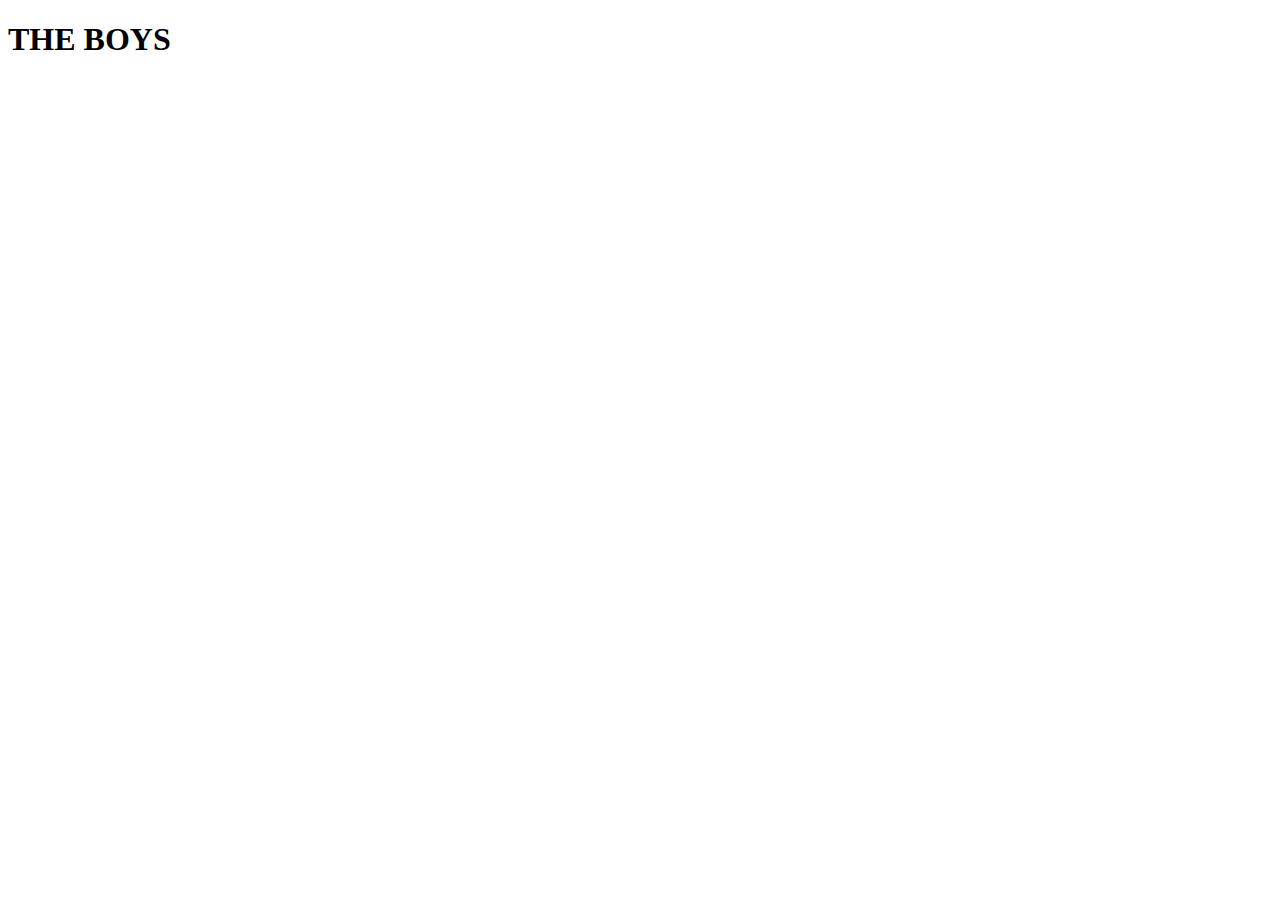
==== index.html @ 2419acfe "Add files via upload" ====
<!DOCTYPE html>
<html lang="en">
<head>
    <meta charset="UTF-8">
    <meta http-equiv="X-UA-Compatible" content="IE=edge">
    <meta name="viewport" content="width=device-width, initial-scale=1.0">
    <title>THE BOYS</title>
</head>
<body>
  <h1>THE BOYS</h1>  
</body>
</html>
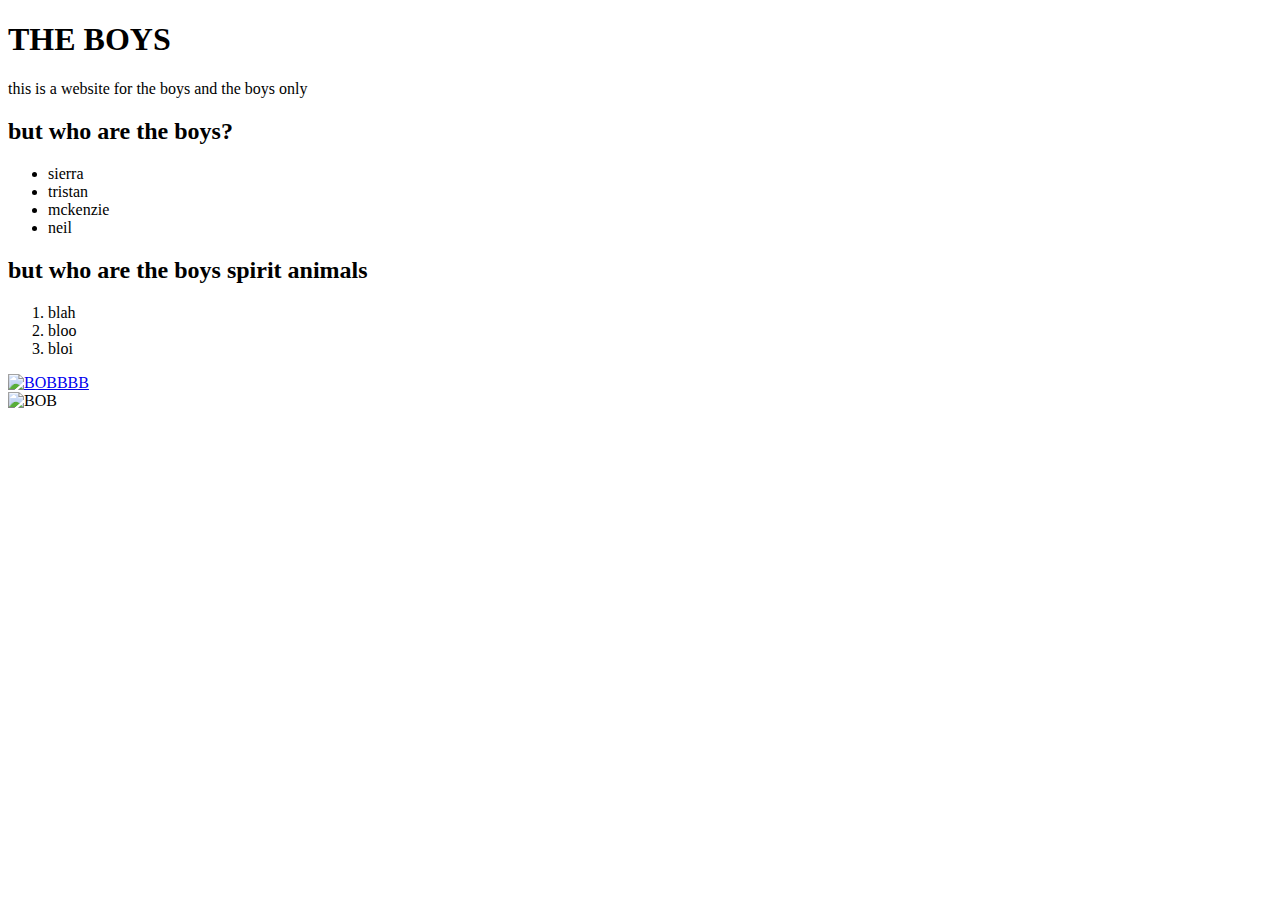
==== commit 86a6df23: "Add files via upload" ====
--- a/index.html
+++ b/index.html
@@ -8,5 +8,23 @@
 </head>
 <body>
   <h1>THE BOYS</h1>  
+  <p>this is a website for the boys and the boys only</p>
+  <h2>but who are the boys?</h2>
+  <ul>
+    <li>sierra</li>
+    <li>tristan</li>
+    <li>mckenzie</li>
+    <li>neil</li>
+  </ul>
+
+<h2>but who are the boys spirit animals</h2>
+<ol>
+    <li>blah</li>
+    <li>bloo</li>
+    <li>bloi</li>
+</ol>
+    <a href="https://www.addictinggames.com/funny/kitten-cannon"><img src=  file:///Users/sierra/Desktop/IMG_0243.JPG alt=BOBBBB width=300px> </a>
+    <div><img src="https://d1qxviojg2h5lt.cloudfront.net/images/01EPWDHQTFPC3F5G9FANBKGQVZ/burgers.png" alt="BOB" width="400px"></div>
+    
 </body>
 </html>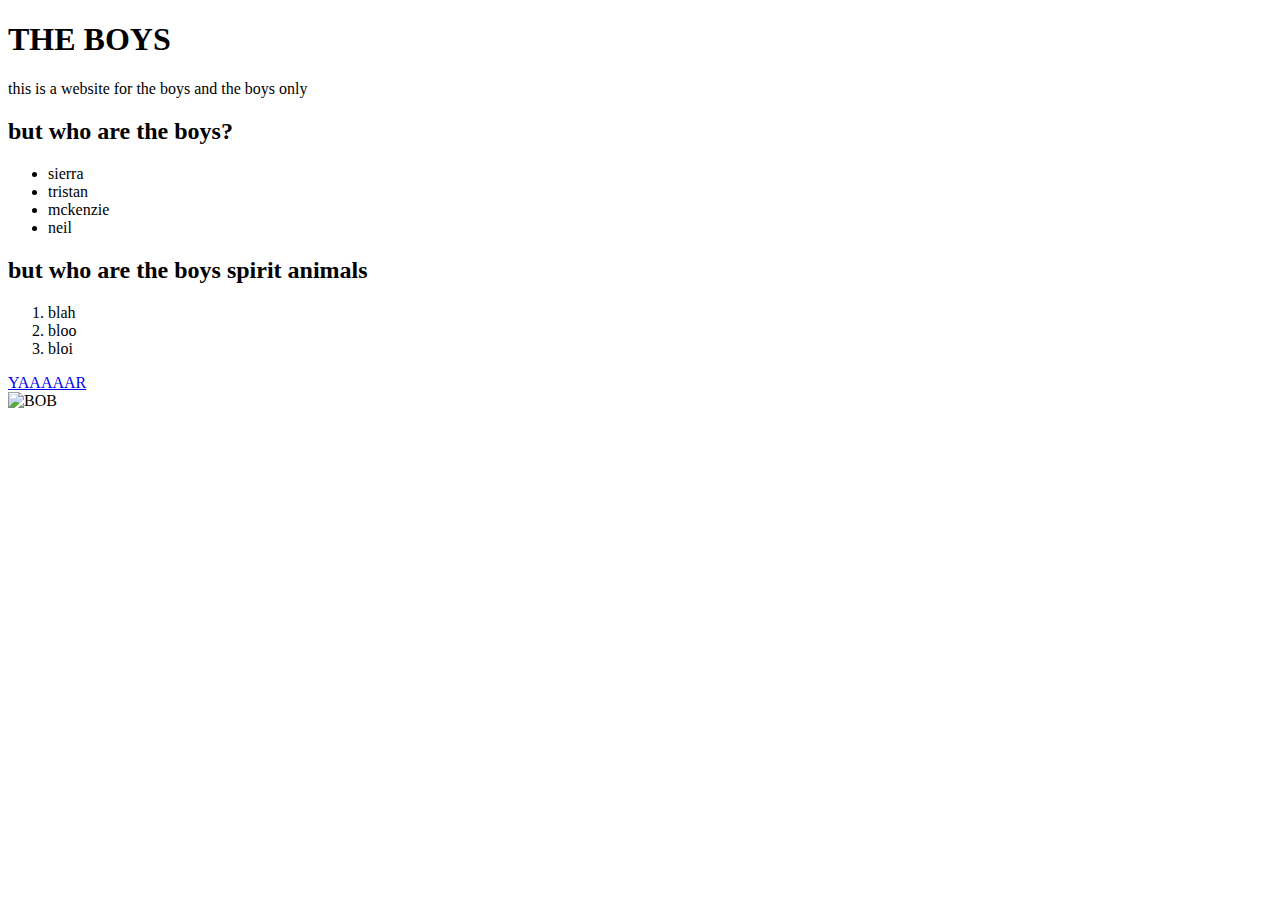
==== commit ac32832c: "Add files via upload" ====
--- a/index.html
+++ b/index.html
@@ -23,7 +23,7 @@
     <li>bloo</li>
     <li>bloi</li>
 </ol>
-    <a href="https://www.addictinggames.com/funny/kitten-cannon"><img src=  file:///Users/sierra/Desktop/IMG_0243.JPG alt=BOBBBB width=300px> </a>
+    <a href="https://www.addictinggames.com/funny/kitten-cannon">YAAAAAR</a>
     <div><img src="https://d1qxviojg2h5lt.cloudfront.net/images/01EPWDHQTFPC3F5G9FANBKGQVZ/burgers.png" alt="BOB" width="400px"></div>
     
 </body>
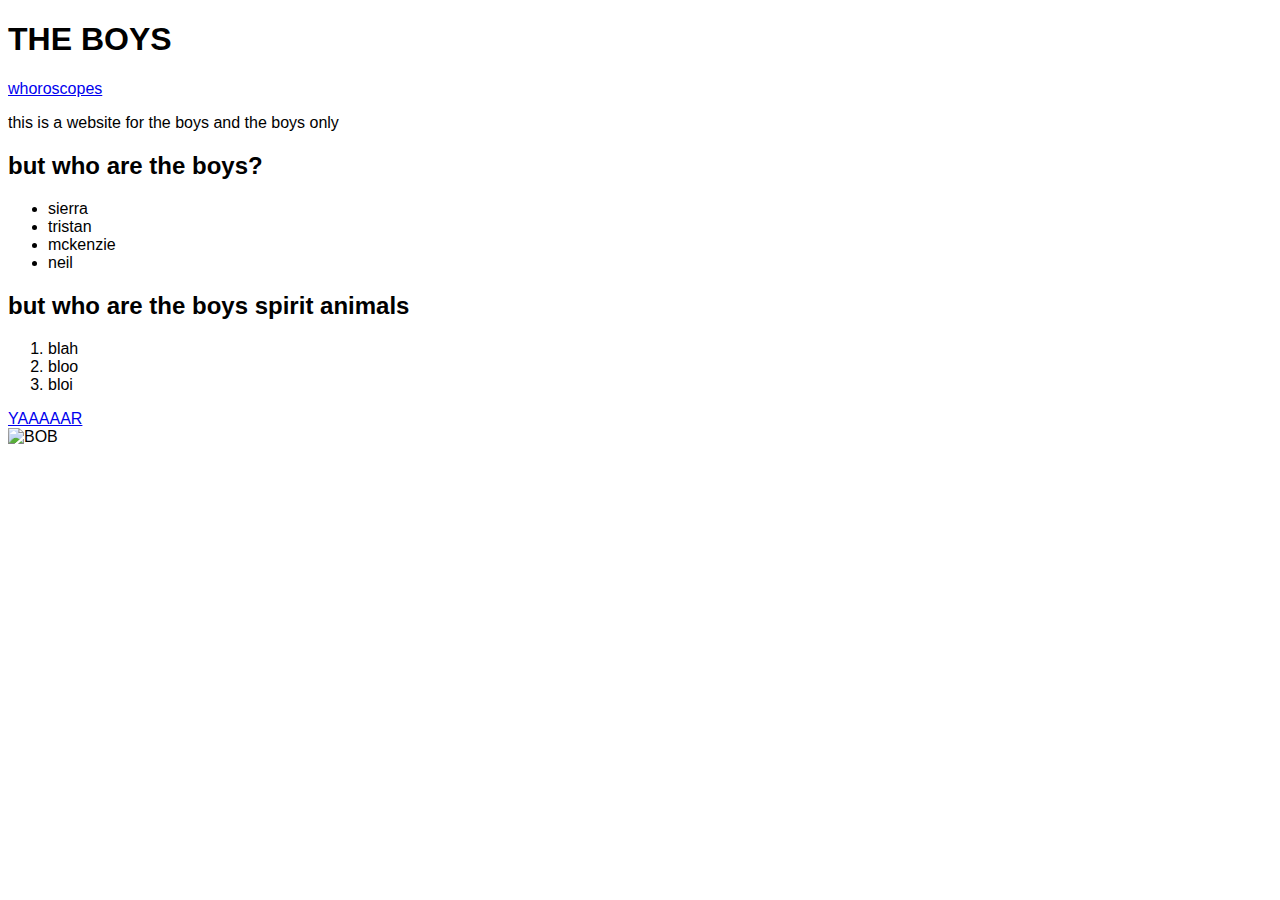
==== commit b0d8993b: "Add files via upload" ====
--- a/index.html
+++ b/index.html
@@ -5,9 +5,11 @@
     <meta http-equiv="X-UA-Compatible" content="IE=edge">
     <meta name="viewport" content="width=device-width, initial-scale=1.0">
     <title>THE BOYS</title>
+    <link rel=stylesheet href="fonts.css" />
 </head>
 <body>
   <h1>THE BOYS</h1>  
+  <a href="page2.html">whoroscopes</a>
   <p>this is a website for the boys and the boys only</p>
   <h2>but who are the boys?</h2>
   <ul>
--- a/fonts.css
+++ b/fonts.css
@@ -0,0 +1,3 @@
+body{
+font-family: Verdana, Geneva, Tahoma, sans-serif;
+}